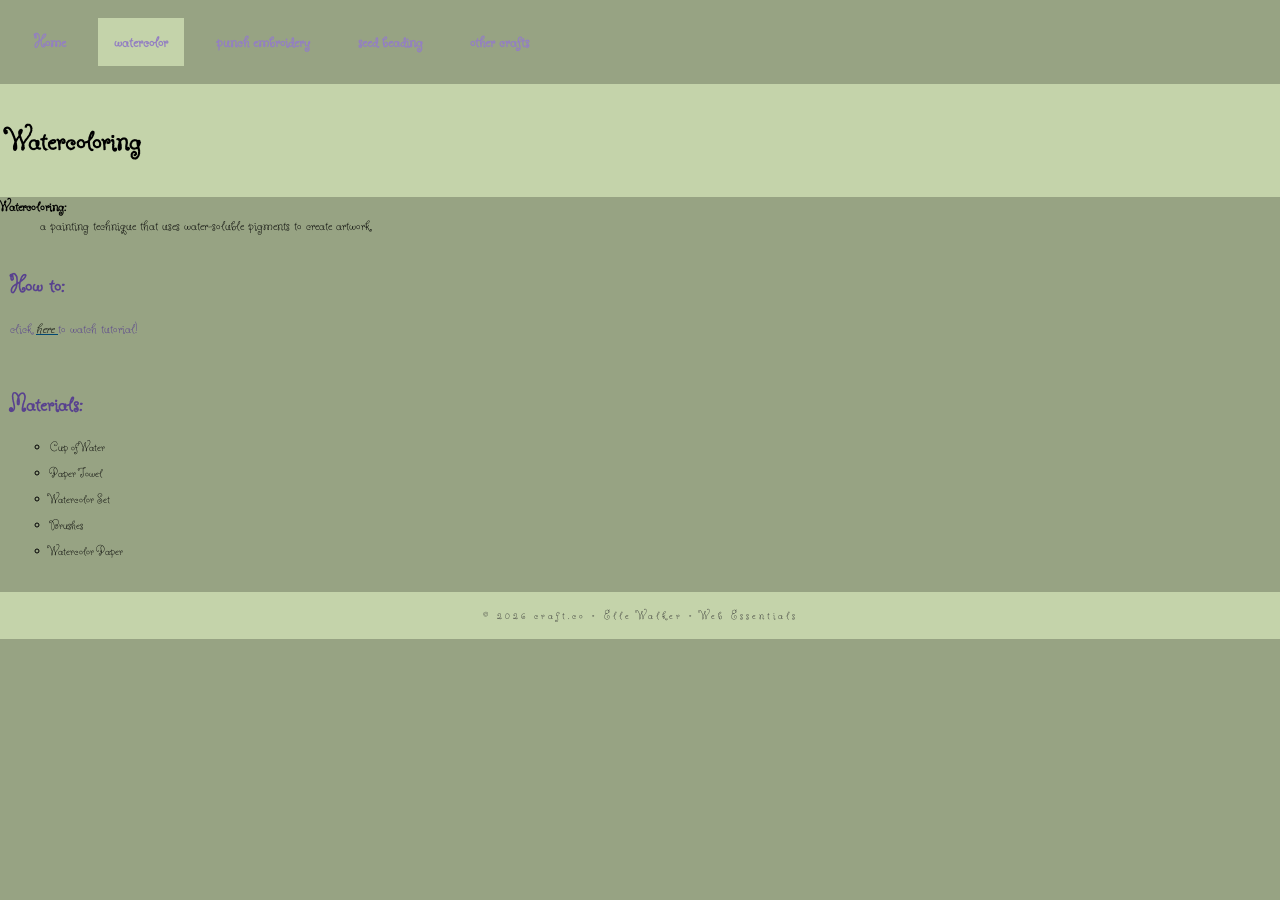
==== 2.html @ 79bb0e19 "finished thi8s project woot woot" ====
<!doctype html>
<html lang="en">


<head>
    <meta charset="UTF-8">
    <meta name=" Elle Walker."
        content="crafting-crafting" />
    <meta name="author" content="Elle Walker" />
    <meta name="viewport" content="width=device-width, initial-scale=1">
    <title> company name: Craft.co</title>
    <!--paste your font lines here-->
    <link rel="preconnect" href="https://fonts.googleapis.com">
    <link rel="preconnect" href="https://fonts.gstatic.com" crossorigin>
    <link href="https://fonts.googleapis.com/css2?family=Oxygen:wght@300;400;700&display=swap" rel="stylesheet">
    <link rel="style sheet" href="traveler.css">
    <title>Watercoloring</title>
   
    <link rel="preconnect" href="https://fonts.googleapis.com">
<link rel="preconnect" href="https://fonts.gstatic.com" crossorigin>
<link href="https://fonts.googleapis.com/css2?family=Butterfly+Kids&family=Oxygen:wght@300;400;700&display=swap" rel="stylesheet">
   
    <link rel="stylesheet" href="styles.css">
</head>
 

<head>
    <meta charset="UTF-8">
    <meta name=" Elle Walker."
        content="crafting-crafting" />
    <meta name="author" content="Elle Walker" />
    <meta name="viewport" content="width=device-width, initial-scale=1">
    <title> company name: Craft.co</title>
    <!--paste your font lines here-->
    <link rel="preconnect" href="https://fonts.googleapis.com">
    <link rel="preconnect" href="https://fonts.gstatic.com" crossorigin>
    <link href="https://fonts.googleapis.com/css2?family=Oxygen:wght@300;400;700&display=swap" rel="stylesheet">
    <link rel="style sheet" href="traveler.css">
    <title>Watercoloring</title>
   
    <link rel="preconnect" href="https://fonts.googleapis.com">
    <link rel="preconnect" href="https://fonts.gstatic.com" crossorigin>
    <link href="https://fonts.googleapis.com/css2?family=Oxygen:wght@300;400;700&display=swap" rel="stylesheet">
   
    <link rel="stylesheet" href="styles.css">
</head>

<body>
    <!-- start the page header -->
    <nav>
         <ul>

            <li><a href="index.html">Home</a></li>

            <li class="active"><a href="2.html">watercolor</a></li>

            <li><a href="3.html">punch embroidery</a></li>
        
            <li><a href="4.html">seed beading</a></li>

            <li><a href="5.html">other crafts</a></li>

        </ul>
        
    </nav> 
    
    
    <header>
        <h1>Watercoloring</h1>
    </header>
    <dt><strong>Watercoloring:</strong></dt>
    <dd> a painting technique that uses water-soluble pigments to create artwork.</dd>

    <!-- start the page main -->

    <main>
        <h2>How to:</h2>
        <p>
            click
            <a href="https://www.youtube.com/watch?v=tDdfPMTX15Y&t=11s"> <strong><em>here</em></strong> </a>
            to watch tutorial!
        </p>
       
    </main>
     <main>
        <h2>Materials:</h2>
        <p>
            <ul> <li> Cup of Water <br></li>
            <li>Paper Towel <br> </li>
            <li> Watercolor Set <br></li>
            <li> Brushes <br></li>
            <li> Watercolor Paper</ul></li>
           
        </p>
    
       
    </main>
    

    <!-- start the page footer -->
    <footer>
        <p>&copy; 2026 craft.co &bull; Elle Walker &bull; Web Essentials</p>
    </footer>
</body>

</html>
---- styles.css ----
body {
      font-family: "Butterfly kids", sans-serif;
      margin: 0;
      background-color: rgb(151, 163, 131);
}

header {
      background-color: #c4d3aa;
      padding: 1rem 10px;
}

header span {
      color: #937fc2;
      font-size: 2.6rem;
      font-weight: 800;

}

nav {
      color: #F2B705;
      margin: 0;
}

nav ul {
      margin: 0;
      list-style-type: none;
      padding: 10px 10px;

      display: flex;
}

nav li {
      padding: 8px;
}

nav a {
      padding: .83rem 1rem;
      display: block;
      text-decoration: none;
      color: #937fc2;
      font-weight: 700;
      font-size: 1.1rem;

}

nav li a:hover {
      color: #937fc2;
}

nav li.active a {
      background-color: #c4d3aa;
      color: #937fc2;
}

.home-nav li a {
      background-color: #c4d3aa;
      color: #937fc2;
}

main {
      padding: 1rem 10px;

}

main h1 {
      color: #c4d3aa;
}

main h2 {
      color: #58418f
}

main p {
      margin: 0;
      color: #58418f;
}

main ol {
      padding: .5rem 30px;
      background-color: #c4d3aa;
}

main dl dt {
      color: #B40412;
      font-weight: 700;
      margin-top: 1rem;
}

main dl dd {
      color: #024873;
      font-size: .9rem;
      margin-left: 20px;
}

main ul {
      list-style-type: circle;
}

main ul li {
      line-height: 125%;
      margin-bottom: .5rem;
      font-size: .9rem;

}

main strong {
      font-weight: 700;
      color: black;
}

main em {
      font-weight: 300;
}

main address {
      font-style: normal;
      background-color: #F2B705;
      padding: .5rem;
      border-radius: 10px;
      border: 10px dashed #024873
}

main a {
      color: #024873;
}

main a:hover {
      color: #B40412;
}

.gallery {
      display: flex;
      flex-wrap: wrap;
}

footer {
      background-color: #c4d3aa;
      text-align: center;
      padding: 1rem 0;
}

footer p {
      margin: 0;
      font-size: .8rem;
      color: #333;
      letter-spacing: 3px;
}
---- styles.css ----
body {
      font-family: "Butterfly kids", sans-serif;
      margin: 0;
      background-color: rgb(151, 163, 131);
}

header {
      background-color: #c4d3aa;
      padding: 1rem 10px;
}

header span {
      color: #937fc2;
      font-size: 2.6rem;
      font-weight: 800;

}

nav {
      color: #F2B705;
      margin: 0;
}

nav ul {
      margin: 0;
      list-style-type: none;
      padding: 10px 10px;

      display: flex;
}

nav li {
      padding: 8px;
}

nav a {
      padding: .83rem 1rem;
      display: block;
      text-decoration: none;
      color: #937fc2;
      font-weight: 700;
      font-size: 1.1rem;

}

nav li a:hover {
      color: #937fc2;
}

nav li.active a {
      background-color: #c4d3aa;
      color: #937fc2;
}

.home-nav li a {
      background-color: #c4d3aa;
      color: #937fc2;
}

main {
      padding: 1rem 10px;

}

main h1 {
      color: #c4d3aa;
}

main h2 {
      color: #58418f
}

main p {
      margin: 0;
      color: #58418f;
}

main ol {
      padding: .5rem 30px;
      background-color: #c4d3aa;
}

main dl dt {
      color: #B40412;
      font-weight: 700;
      margin-top: 1rem;
}

main dl dd {
      color: #024873;
      font-size: .9rem;
      margin-left: 20px;
}

main ul {
      list-style-type: circle;
}

main ul li {
      line-height: 125%;
      margin-bottom: .5rem;
      font-size: .9rem;

}

main strong {
      font-weight: 700;
      color: black;
}

main em {
      font-weight: 300;
}

main address {
      font-style: normal;
      background-color: #F2B705;
      padding: .5rem;
      border-radius: 10px;
      border: 10px dashed #024873
}

main a {
      color: #024873;
}

main a:hover {
      color: #B40412;
}

.gallery {
      display: flex;
      flex-wrap: wrap;
}

footer {
      background-color: #c4d3aa;
      text-align: center;
      padding: 1rem 0;
}

footer p {
      margin: 0;
      font-size: .8rem;
      color: #333;
      letter-spacing: 3px;
}
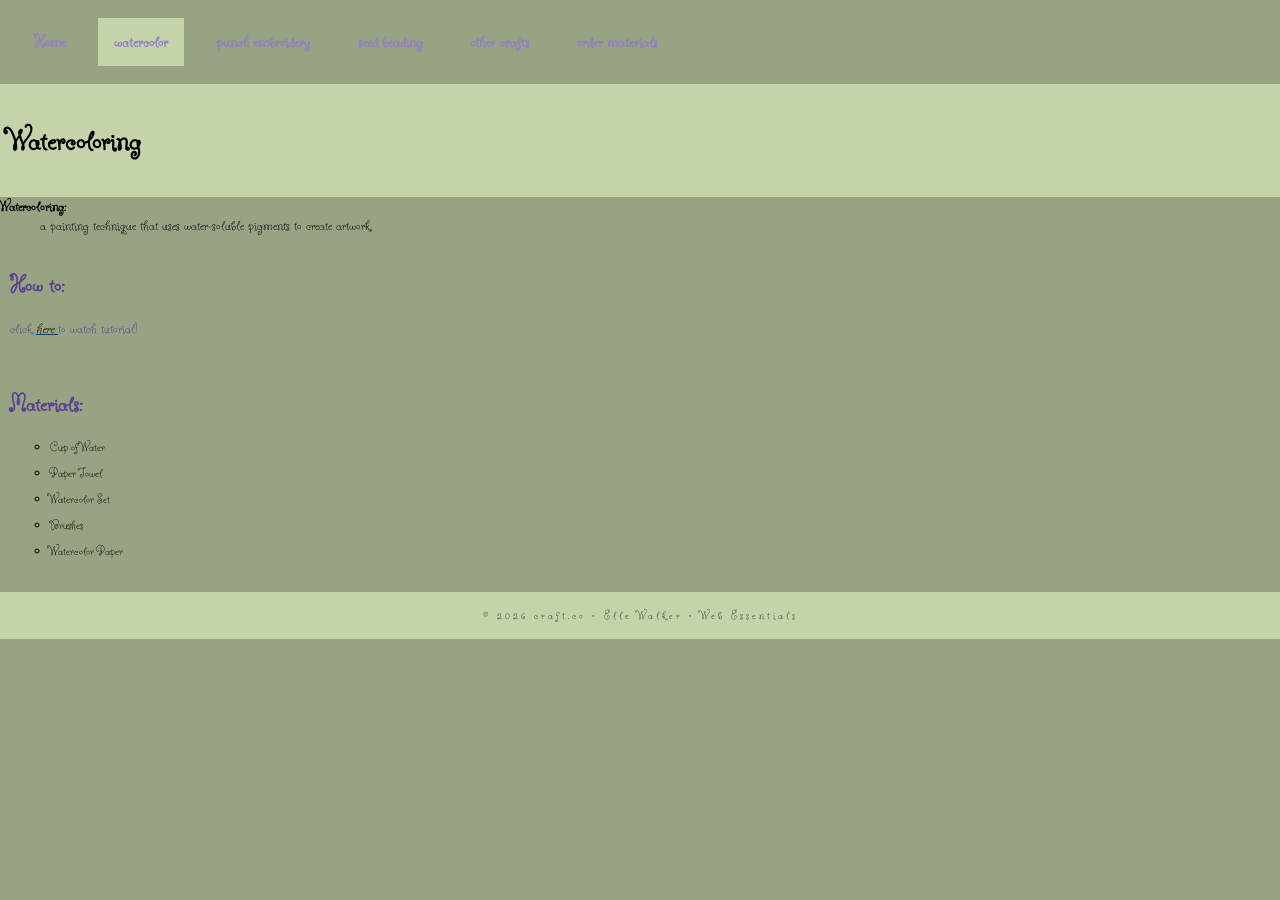
==== commit c2205120: "pinished project woot woot" ====
--- a/2.html
+++ b/2.html
@@ -59,6 +59,8 @@
             <li><a href="4.html">seed beading</a></li>
 
             <li><a href="5.html">other crafts</a></li>
+            
+            <li><a href="form.html">order materials</a></li>
 
         </ul>
         
